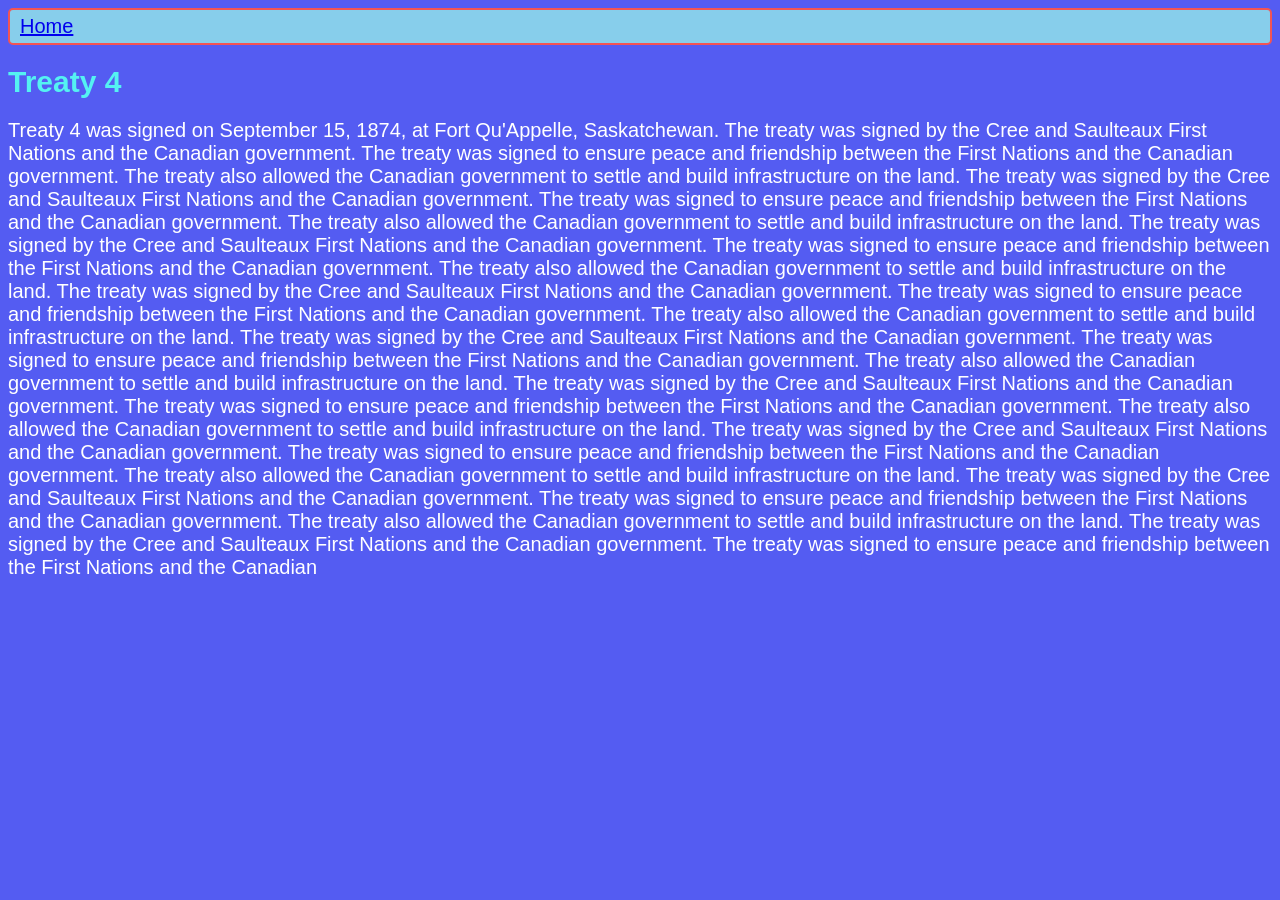
==== index.html @ 6d43ad70 "Final update" ====
<!---->
<!DOCTYPE html>
<html lang="en">
<head>
    <meta charset="UTF-8">
    <meta name="viewport" content="width=device-width, initial-scale=1.0">
    <title>For Grade 9-12 Treaty 4 Knowledge</title>
    <link rel="stylesheet" href="Styles.css">
</head>
<body>
    <nav class="navbar">
        <ul>
            <a href="Treaty 4.html"><li>Home</li></a>

        </ul>
    </nav>
    
    <div class="container">
        <h1>Treaty 4</h1>
        <p>Treaty 4 was signed on September 15, 1874, at Fort Qu'Appelle, Saskatchewan. The treaty was signed by the Cree
            and Saulteaux First Nations and the Canadian government. The treaty was signed to ensure peace and friendship
            between the First Nations and the Canadian government. The treaty also allowed the Canadian government to
            settle and build infrastructure on the land. The treaty was signed by the Cree and Saulteaux First Nations and
            the Canadian government. The treaty was signed to ensure peace and friendship between the First Nations and the
            Canadian government. The treaty also allowed the Canadian government to settle and build infrastructure on the
            land. The treaty was signed by the Cree and Saulteaux First Nations and the Canadian government. The treaty was
            signed to ensure peace and friendship between the First Nations and the Canadian government. The treaty also
            allowed the Canadian government to settle and build infrastructure on the land. The treaty was signed by the
            Cree and Saulteaux First Nations and the Canadian government. The treaty was signed to ensure peace and
            friendship between the First Nations and the Canadian government. The treaty also allowed the Canadian
            government to settle and build infrastructure on the land. The treaty was signed by the Cree and Saulteaux
            First Nations and the Canadian government. The treaty was signed to ensure peace and friendship between the
            First Nations and the Canadian government. The treaty also allowed the Canadian government to settle and build
            infrastructure on the land. The treaty was signed by the Cree and Saulteaux First Nations and the Canadian
            government. The treaty was signed to ensure peace and friendship between the First Nations and the Canadian
            government. The treaty also allowed the Canadian government to settle and build infrastructure on the land. The
            treaty was signed by the Cree and Saulteaux First Nations and the Canadian government. The treaty was signed to
            ensure peace and friendship between the First Nations and the Canadian government. The treaty also allowed the
            Canadian government to settle and build infrastructure on the land. The treaty was signed by the Cree and
            Saulteaux First Nations and the Canadian government. The treaty was signed to ensure peace and friendship
            between the First Nations and the Canadian government. The treaty also allowed the Canadian government to
            settle and build infrastructure on the land. The treaty was signed by the Cree and Saulteaux First Nations and
            the Canadian government. The treaty was signed to ensure peace and friendship between the First Nations and the
            Canadian</p>
    </div>
    
</body>
</html>
---- Styles.css ----
/* Styles for the navigation bar */
.navbar {
    border: 2px solid rgb(242, 84, 84); /* Red border around the navbar */
    border-radius: 5px; /* Rounded corners */
    padding: 5px 10px; /* Padding inside the navbar */
    background-color: skyblue; /* Light blue background */
    font-family: 'Franklin Gothic Medium', 'Arial Narrow', Arial, sans-serif; /* Font style */
    font-size: 20px; /* Font size */
}

/* Styles for the main heading (h1) */
h1 {
    font-family: 'Franklin Gothic Medium', 'Arial Narrow', Arial, sans-serif; /* Font style */
    font-size: 30px; /* Font size */
    color: rgb(84, 242, 242); /* Cyan text color */
}

/* Styles for the body of the page */
body {
    background-color: rgb(84, 92, 242); /* Blue background color */
    font-family: 'Franklin Gothic Medium', 'Arial Narrow', Arial, sans-serif; /* Font style */
    font-size: 20px; /* Font size */
    color: rgb(255, 255, 255); /* White text color */
}

/* Styles for unordered lists */
ul {
    list-style-type: none; /* Removes bullet points */
    margin: 0; /* Removes default margin */
    padding: 0; /* Removes default padding */
    overflow: hidden; /* Ensures content doesn't overflow */
    background-color: skyblue; /* Light blue background */
}

/* Styles for figure elements */
figure {
    text-align: right; /* Aligns content to the right */
    width: 300px; /* Fixed width */
    height: 300px; /* Fixed height */
    margin: 0; /* Removes default margin */
}

/* Styles for span elements */
span {
    color: rgb(241, 15, 15); /* Red text color */
}

/* Styles for the element with ID "TheSecondone" */
#TheSecondone {
    float: right; /* Aligns the element to the right */
    width: 600px; /* Fixed width */
    height: 600px; /* Fixed height */
}

/* Styles for iframe elements */
iframe {
    float: left; /* Aligns the iframe to the left */
}

/* Styles for the footer */
footer {
    background-color: skyblue; /* Light blue background */
    color: rgb(255, 255, 255); /* White text color */
    text-align: center; /* Centers the text */
    padding: 10px; /* Padding inside the footer */
    position: fixed; /* Fixes the footer at the bottom of the page */
    left: 0; /* Aligns the footer to the left edge */
    bottom: 0; /* Aligns the footer to the bottom edge */
    width: 100%; /* Makes the footer span the full width of the page */
}

/* Styles for figcaption elements */
figcaption {
    color: rgb(248, 4, 4); /* Bright red text color */
}
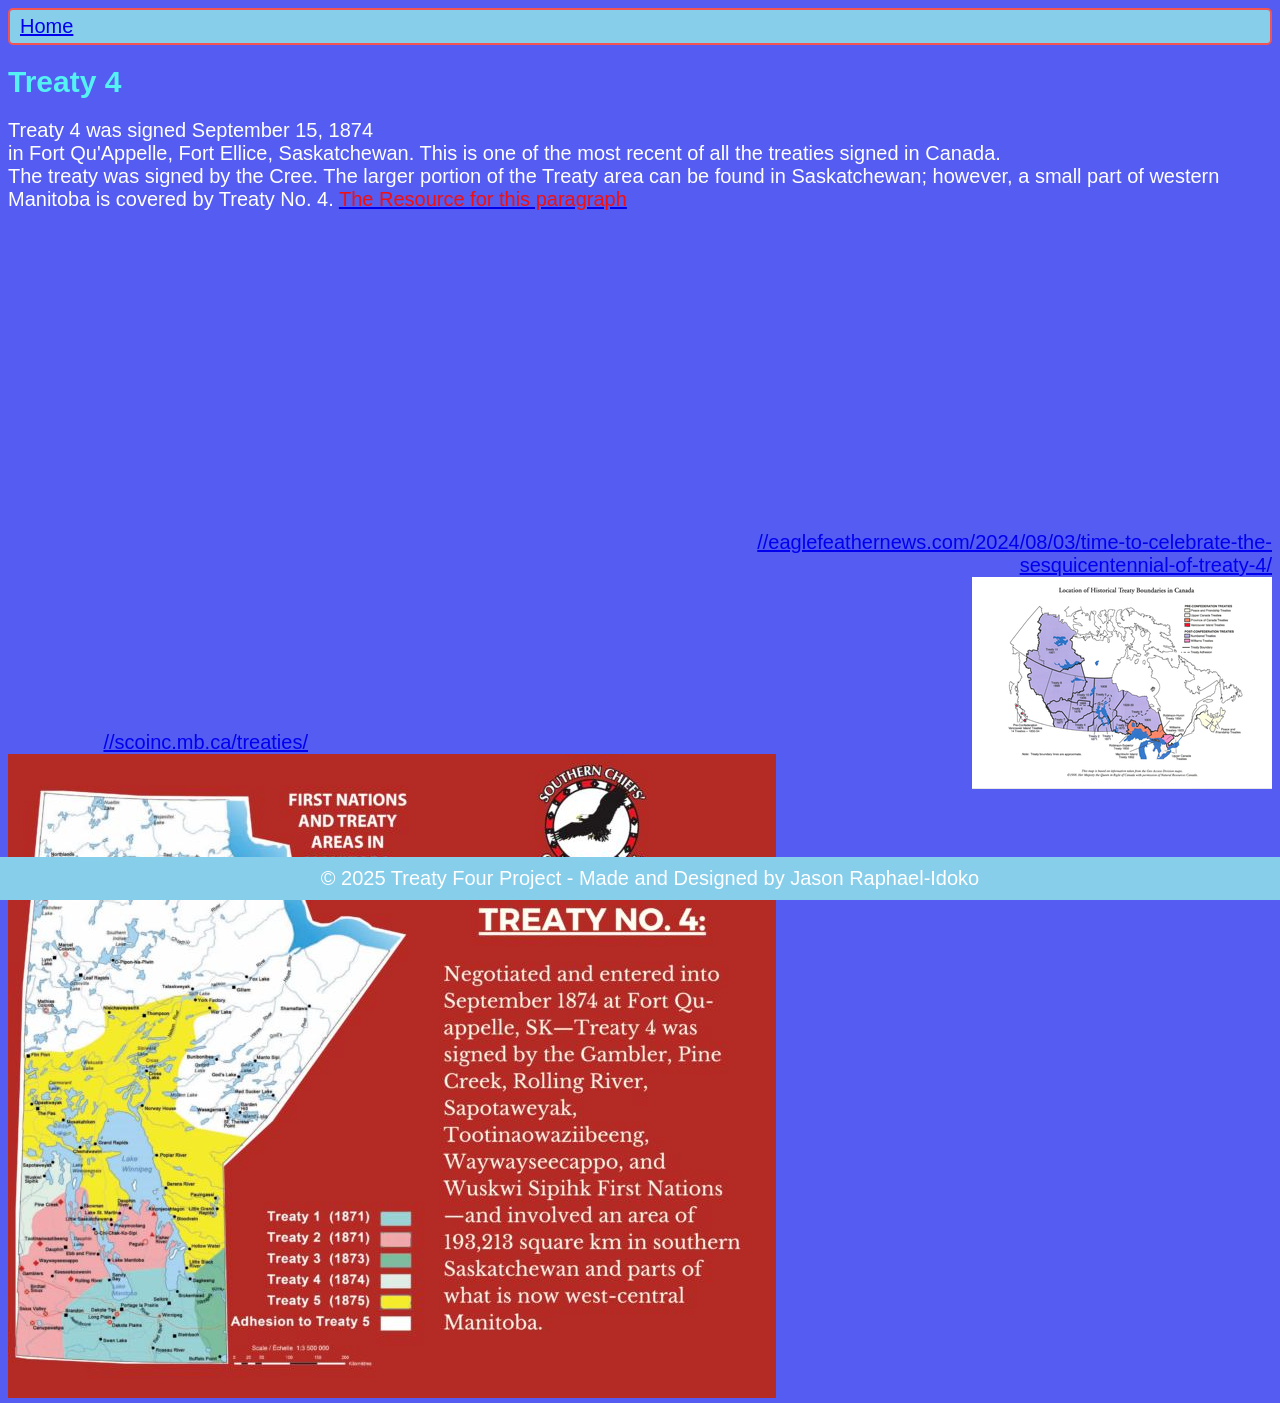
==== commit bed74689: "Merge branch 'main' of https://github.com/JID2903/Web-Project-2-Jason" ====
--- a/index.html
+++ b/index.html
@@ -1,4 +1,10 @@
-<!---->
+<!--
+Name: Jason Raphael-Idoko
+Course: Mrs.Hoitink
+Teacher: WEBDEV10S
+School: Pembina Trails Colliegiate
+Date Last Modified: 18/03/2025
+-->
 <!DOCTYPE html>
 <html lang="en">
 <head>
@@ -6,43 +12,40 @@
     <meta name="viewport" content="width=device-width, initial-scale=1.0">
     <title>For Grade 9-12 Treaty 4 Knowledge</title>
     <link rel="stylesheet" href="Styles.css">
+    
 </head>
 <body>
     <nav class="navbar">
         <ul>
-            <a href="Treaty 4.html"><li>Home</li></a>
-
+            <li><a href="Treaty 4.html">Home</a></li>
         </ul>
     </nav>
-    
-    <div class="container">
-        <h1>Treaty 4</h1>
-        <p>Treaty 4 was signed on September 15, 1874, at Fort Qu'Appelle, Saskatchewan. The treaty was signed by the Cree
-            and Saulteaux First Nations and the Canadian government. The treaty was signed to ensure peace and friendship
-            between the First Nations and the Canadian government. The treaty also allowed the Canadian government to
-            settle and build infrastructure on the land. The treaty was signed by the Cree and Saulteaux First Nations and
-            the Canadian government. The treaty was signed to ensure peace and friendship between the First Nations and the
-            Canadian government. The treaty also allowed the Canadian government to settle and build infrastructure on the
-            land. The treaty was signed by the Cree and Saulteaux First Nations and the Canadian government. The treaty was
-            signed to ensure peace and friendship between the First Nations and the Canadian government. The treaty also
-            allowed the Canadian government to settle and build infrastructure on the land. The treaty was signed by the
-            Cree and Saulteaux First Nations and the Canadian government. The treaty was signed to ensure peace and
-            friendship between the First Nations and the Canadian government. The treaty also allowed the Canadian
-            government to settle and build infrastructure on the land. The treaty was signed by the Cree and Saulteaux
-            First Nations and the Canadian government. The treaty was signed to ensure peace and friendship between the
-            First Nations and the Canadian government. The treaty also allowed the Canadian government to settle and build
-            infrastructure on the land. The treaty was signed by the Cree and Saulteaux First Nations and the Canadian
-            government. The treaty was signed to ensure peace and friendship between the First Nations and the Canadian
-            government. The treaty also allowed the Canadian government to settle and build infrastructure on the land. The
-            treaty was signed by the Cree and Saulteaux First Nations and the Canadian government. The treaty was signed to
-            ensure peace and friendship between the First Nations and the Canadian government. The treaty also allowed the
-            Canadian government to settle and build infrastructure on the land. The treaty was signed by the Cree and
-            Saulteaux First Nations and the Canadian government. The treaty was signed to ensure peace and friendship
-            between the First Nations and the Canadian government. The treaty also allowed the Canadian government to
-            settle and build infrastructure on the land. The treaty was signed by the Cree and Saulteaux First Nations and
-            the Canadian government. The treaty was signed to ensure peace and friendship between the First Nations and the
-            Canadian</p>
-    </div>
-    
-</body>
+    <main>
+        <div class="container">
+            <!-- Main heading and introductory paragraph about Treaty 4 -->
+            <h1>Treaty 4</h1>
+            <p>Treaty 4 was signed September 15, 1874 <br> in Fort Qu'Appelle, Fort Ellice, Saskatchewan. This is one of the most recent of all the treaties signed in Canada.<br> The treaty was signed by the Cree. The larger portion of the Treaty area can be found in Saskatchewan; however, a small part of western Manitoba is covered by Treaty No. 4.
+                <!-- Link to the resource for the paragraph -->
+                <a href="https://trcm.ca/lets-talk-treaties/treaties-with-the-crown/"><span>The Resource for this paragraph</span></a>
+            </p>
+            <!-- Embedded YouTube video about Treaty 4 -->
+            <iframe width="500" height="500" src="https://www.youtube.com/embed/voNcTNRl-uU?si=EJcROGpGRiDHPtY8" frameborder="0" allow="accelerometer; autoplay; clipboard-write; encrypted-media; gyroscope; picture-in-picture; web-share" referrerpolicy="strict-origin-when-cross-origin" allowfullscreen></iframe>
+        </div>
+        <!-- First figure with a link and image of Treaty 4 map -->
+        <figure id="The First one">
+            <figcaption>
+                <a href="//scoinc.mb.ca/treaties/">//scoinc.mb.ca/treaties/</a>
+            </figcaption>
+            <img src="Treaty4 Picture Map.png" alt="Treaty 4 Map">
+        </figure>
+        <!-- Second figure with a link and image of Treaty 4 negotiation spot -->
+        <figure id="TheSecondone">
+            <figcaption>
+                <a href="//eaglefeathernews.com/2024/08/03/time-to-celebrate-the-sesquicentennial-of-treaty-4/">//eaglefeathernews.com/2024/08/03/time-to-celebrate-the-sesquicentennial-of-treaty-4/</a>
+            </figcaption>
+            <img src="Treaty picture.png" alt="Treaty 4 negotiation spot Picture">
+        </figure>
+    </main>
+    <!-- Footer section with copyright information -->
+    <footer>&copy; 2025 Treaty Four Project - Made and Designed by Jason Raphael-Idoko</footer>
 </html>
